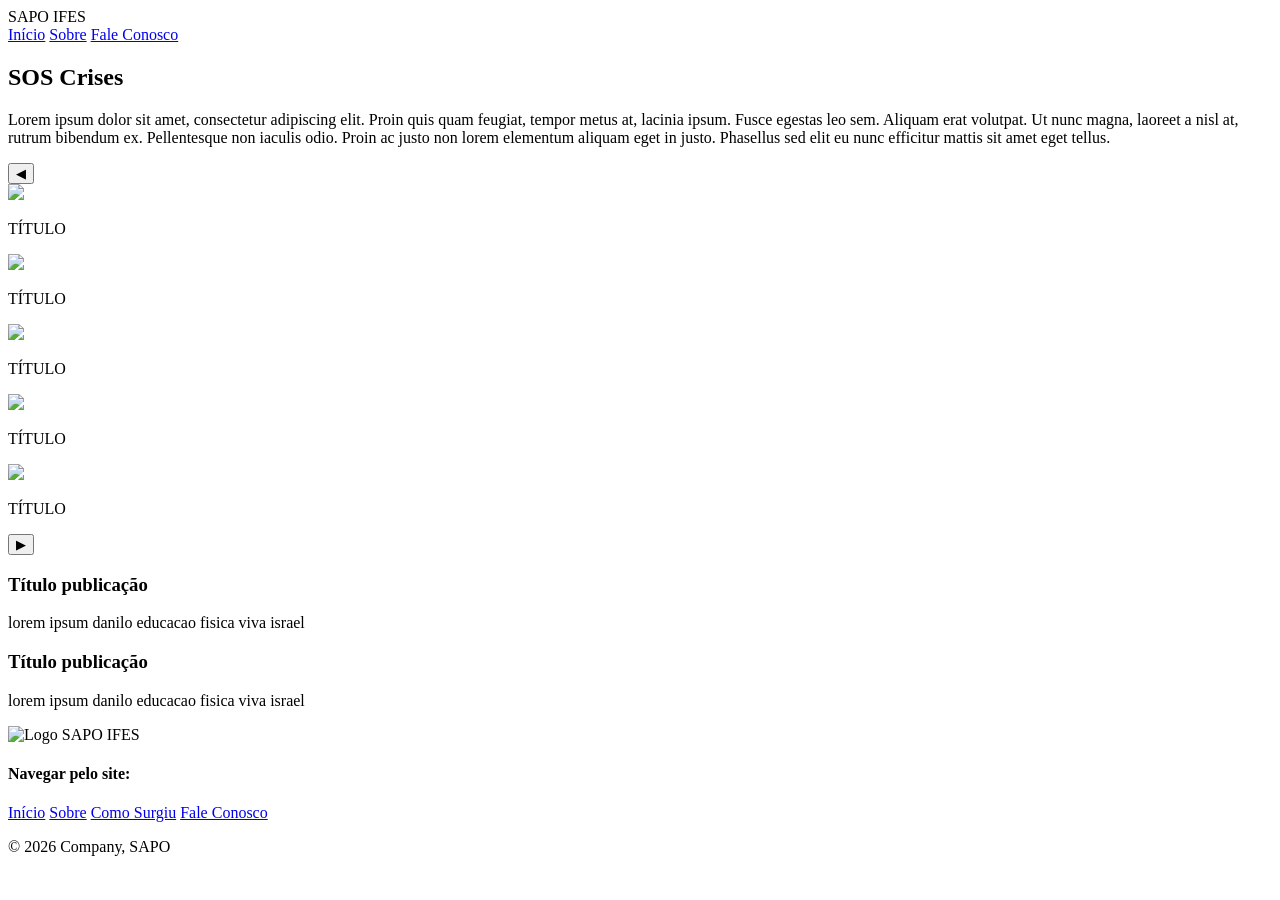
==== sos-Alunos.html @ 77b4f3f0 "Add files via upload" ====
<!DOCTYPE html>
<html lang="en">
    <head>
        <meta charset="UTF-8">
        <meta name="viewport" content="width=device-width, initial-scale=1.0">
        <title>SOS Crises</title>
        <link rel="stylesheet" href="css/sos-Alunos.css">

    </head>

    <body>
        <header class="navbar">
            <div class="logo">
                <span>SAPO IFES</span>
            </div>

            <nav>
                <a href="#inicio">Início</a>
                <a href="#sobre">Sobre</a>
                <a href="#contato">Fale Conosco</a>
            </nav>
        </header>

        <main class="container">
            <div class="card">
                <h2>SOS Crises</h2>
                <p>
                    Lorem ipsum dolor sit amet, consectetur adipiscing elit. Proin quis quam feugiat, tempor metus at, lacinia ipsum. Fusce egestas leo sem. Aliquam erat volutpat. Ut nunc magna, laoreet a nisl at, rutrum bibendum ex. Pellentesque non iaculis odio. Proin ac justo non lorem elementum aliquam eget in justo. Phasellus sed elit eu nunc efficitur mattis sit amet eget tellus.

                </p>
                <div class="carousel-container">

                    <button class="botao-carousel" onclick="voltar()">◀</button>
                
                    <div class="carousel-wrapper">
                        <div id="carousel" class="carousel">
                            <div class="card-carousel">
                                <div class="minicard">
                                    <img src="img/SAPO_WHITE-semfundo.png">
                                    <p>TÍTULO</p>
                                </div>
                            </div>
                            <div class="card-carousel">
                                <div class="minicard">
                                    <img src="img/SAPO_WHITE-semfundo.png">
                                    <p>TÍTULO</p>
                                </div>
                            </div>
                            <div class="card-carousel">
                                <div class="minicard">
                                    <img src="img/SAPO_WHITE-semfundo.png">
                                    <p>TÍTULO</p>
                                </div>
                            </div>
                            <div class="card-carousel">
                                <div class="minicard">
                                    <img src="img/SAPO_WHITE-semfundo.png">
                                    <p>TÍTULO</p>
                                </div>
                            </div>
                            <div class="card-carousel">
                                <div class="minicard">
                                    <img src="img/SAPO_WHITE-semfundo.png">
                                    <p>TÍTULO</p>
                                </div>
                            </div>
                        </div>
                    </div>
                
                    <button class="botao-carousel" onclick="avancar()">▶</button>
                
                </div>
                
                  <section class="lista-consultas">
                    <div class="pedido">
                        <div class="pedido-topo">
                            <h3>Título publicação</h3>
                        </div>

                        <p>lorem ipsum danilo educacao fisica viva israel</p>
                    </div>
                </section>
                <section class="lista-consultas">
                    <div class="pedido">
                        <div class="pedido-topo">
                            <h3>Título publicação</h3>
                        </div>

                        <p>lorem ipsum danilo educacao fisica viva israel</p>
                    </div>
                </section>
            </div>
            
        </main>

        <footer class="footer">
            <div class="logo">
                <img src="img/logoFooter.png" alt="Logo SAPO IFES" class="footer-logo">
            </div>

            <div>
                <h4>Navegar pelo site:</h4>
                <a href="#inicio">Início</a>
                <a href="#sobre">Sobre</a>
                <a href="#como-surgiu">Como Surgiu</a>
                <a href="#contato">Fale Conosco</a>
            </div>

            <div>
                <p class="copyright">© 2026 Company, SAPO</p>
            </div>
        </footer> 
        <script src="js/sos-Alunos.js"></script>       
    </body>
</html>
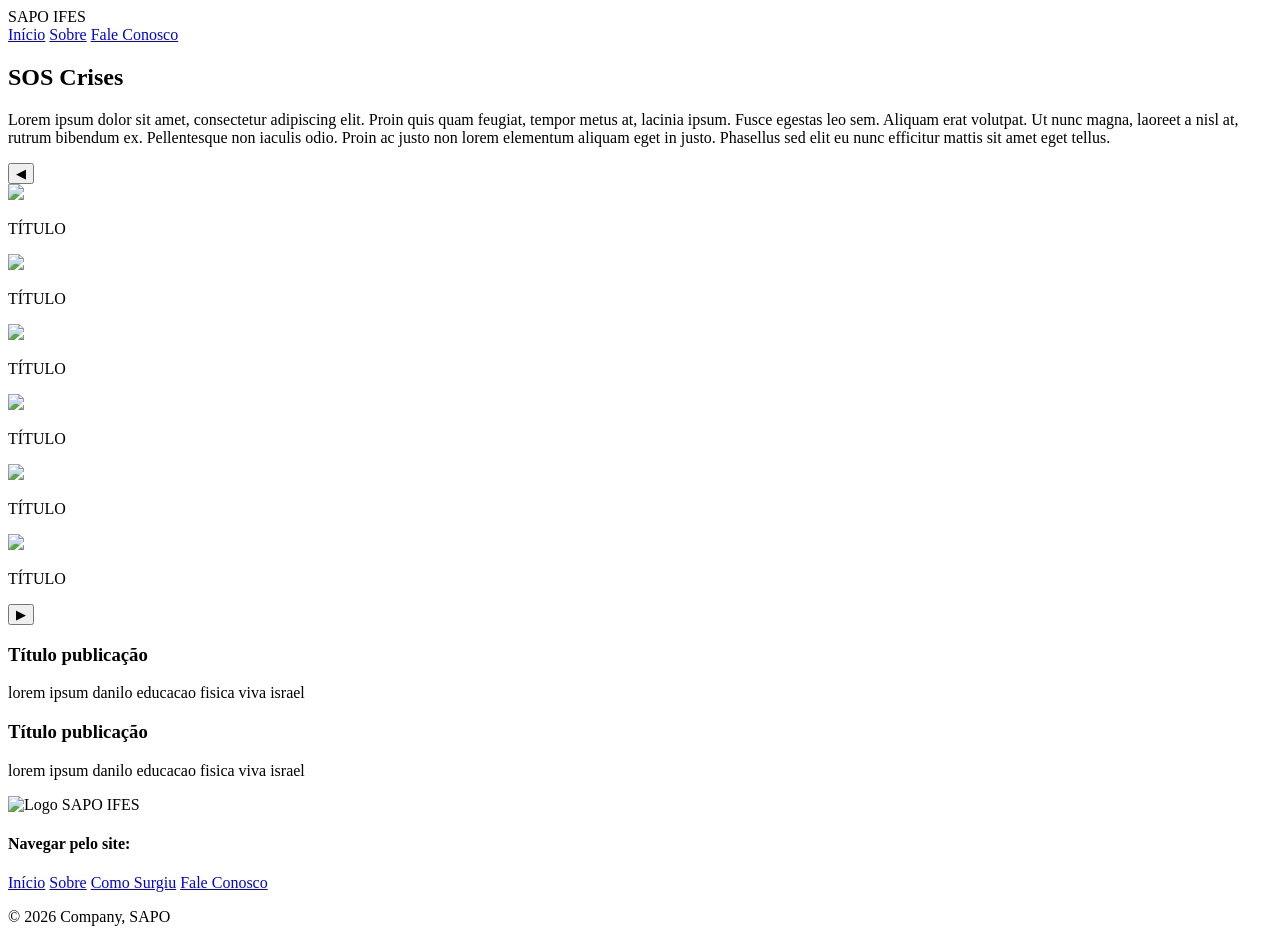
==== commit 0e4574ec: "Update sos-Alunos.html" ====
--- a/sos-Alunos.html
+++ b/sos-Alunos.html
@@ -64,6 +64,12 @@
                                     <p>TÍTULO</p>
                                 </div>
                             </div>
+                            <div class="card-carousel">
+                                <div class="minicard">
+                                    <img src="img/SAPO_WHITE-semfundo.png">
+                                    <p>TÍTULO</p>
+                                </div>
+                            </div>
                         </div>
                     </div>
                 
@@ -89,6 +95,7 @@
                         <p>lorem ipsum danilo educacao fisica viva israel</p>
                     </div>
                 </section>
+                
             </div>
             
         </main>
@@ -110,6 +117,6 @@
                 <p class="copyright">© 2026 Company, SAPO</p>
             </div>
         </footer> 
-        <script src="js/sos-Alunos.js"></script>       
+        <script src="Js/sos-Alunos.js"></script>       
     </body>
-</html>+</html>
